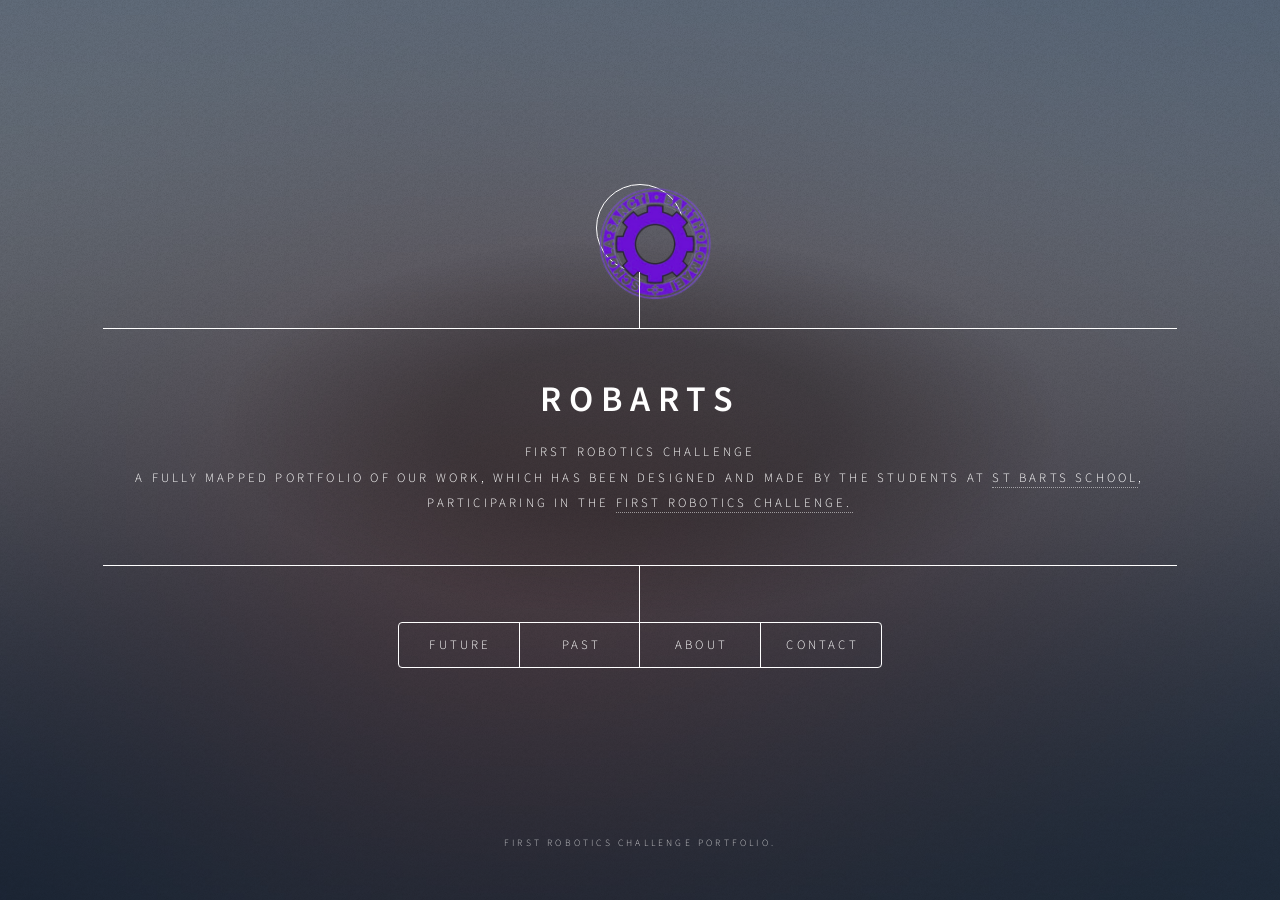
==== index.html @ 0b3c2737 "New Website Lawri dont go crazy." ====
<!DOCTYPE HTML>
<!--
	Website Designed by Ben Maskell
	benmaskell.co.uk
	@ St barts School, in newbury.
	Website Owned and maintained by Ben.
-->
<html>
	<head>
		<title>BARTS Robotics</title>
		<meta charset="utf-8" />
		<meta name="viewport" content="width=device-width, initial-scale=1, user-scalable=no" />
		<link rel="stylesheet" href="assets/css/main.css" />
		<noscript><link rel="stylesheet" href="assets/css/noscript.css" /></noscript>
	</head>
	<body class="is-preload">

		<!-- Wrapper -->
			<div id="wrapper">

				<!-- Header -->
					<header id="header">
						<div class="logo">
							
							<img src="images/stb-logo.png" alt="STB Logo" style="width:116px;height:116px;">
						</div>
						<div class="content">
							<div class="inner">
								<h1>RoBARTS</h1>
								<p>FIRST Robotics Challenge<br />
								A fully mapped portfolio of our work, which has been designed and made by the 
									students at <a href="https://stbarts.co.uk">St Barts School</a>,<br />
								participaring in the <a href="https://www.firstinspires.org/robotics/frc">FIRST Robotics Challenge.</a></p>
							</div>
						</div>
						<nav>
							<ul>
								<li><a href="#future">Future</a></li>
								<li><a href="#past">Past</a></li>
								<li><a href="#about">About</a></li>
								<li><a href="#contact">Contact</a></li>
								<!--<li><a href="#elements">Elements</a></li>-->
							</ul>
						</nav>
					</header>

				<!-- Main -->
					<div id="main">

						<!-- Future -->
							<article id="future">
								<h2 class="major">Future</h2>
								<span class="image main"><img src="images/pic01.jpg" alt="FUTURE Robot" /></span>
								<p>St Barts is competing in the First robotics challenge, 2025! See details here soon. By the way, check out our robot from the 2024 Challenge! <a href="#past">here</a>.</p>
								<p>Description</p>
							</article>

						<!-- Past -->
							<article id="past">
								<h2 class="major">Past</h2>
								<span class="image main"><img src="images/past-robot.jpg" alt="2024 Challenge Robot" /></span>
								<p>St Barts Competed in the FIRST Robotics Challence in 2024. Above is a picture of our robot.</p>
								<p>W</p>
								
							</article>

						<!-- About -->
							<article id="about">
								<h2 class="major">About</h2>
								<span class="image main"><img src="images/pic03.jpg" alt="" /></span>
								<p>Lorem ipsum dolor sit amet, consectetur et adipiscing elit. Praesent eleifend dignissim arcu, at eleifend sapien imperdiet ac. Aliquam erat volutpat. Praesent urna nisi, fringila lorem et vehicula lacinia quam. Integer sollicitudin mauris nec lorem luctus ultrices. Aliquam libero et malesuada fames ac ante ipsum primis in faucibus. Cras viverra ligula sit amet ex mollis mattis lorem ipsum dolor sit amet.</p>
							</article>

						<!-- Contact -->
							<article id="contact">
								<h2 class="major">Contact</h2>
								<form method="post" action="#">
									<div class="fields">
										<div class="field half">
											<label for="name">Name</label>
											<input type="text" name="name" id="name" />
										</div>
										<div class="field half">
											<label for="email">Email</label>
											<input type="text" name="email" id="email" />
										</div>
										<div class="field">
											<label for="message">Message</label>
											<textarea name="message" id="message" rows="4"></textarea>
										</div>
									</div>
									<ul class="actions">
										<li><input type="submit" value="Send Message" class="primary" /></li>
										<li><input type="reset" value="Reset" /></li>
									</ul>
								</form>
								<ul class="icons">
									<li><a href="#" class="icon brands fa-twitter"><span class="label">Twitter</span></a></li>
									<li><a href="#" class="icon brands fa-facebook-f"><span class="label">Facebook</span></a></li>
									<li><a href="#" class="icon brands fa-instagram"><span class="label">Instagram</span></a></li>
								</ul>
							</article>

						<!-- Elements -->
							<article id="elements">
								<h2 class="major">Elements</h2>

								<section>
									<h3 class="major">Text</h3>
									<p>This is <b>bold</b> and this is <strong>strong</strong>. This is <i>italic</i> and this is <em>emphasized</em>.
									This is <sup>superscript</sup> text and this is <sub>subscript</sub> text.
									This is <u>underlined</u> and this is code: <code>for (;;) { ... }</code>. Finally, <a href="#">this is a link</a>.</p>
									<hr />
									<h2>Heading Level 2</h2>
									<h3>Heading Level 3</h3>
									<h4>Heading Level 4</h4>
									<h5>Heading Level 5</h5>
									<h6>Heading Level 6</h6>
									<hr />
									<h4>Blockquote</h4>
									<blockquote>Fringilla nisl. Donec accumsan interdum nisi, quis tincidunt felis sagittis eget tempus euismod. Vestibulum ante ipsum primis in faucibus vestibulum. Blandit adipiscing eu felis iaculis volutpat ac adipiscing accumsan faucibus. Vestibulum ante ipsum primis in faucibus lorem ipsum dolor sit amet nullam adipiscing eu felis.</blockquote>
									<h4>Preformatted</h4>
									<pre><code>i = 0;

while (!deck.isInOrder()) {
    print 'Iteration ' + i;
    deck.shuffle();
    i++;
}

print 'It took ' + i + ' iterations to sort the deck.';</code></pre>
								</section>

								<section>
									<h3 class="major">Lists</h3>

									<h4>Unordered</h4>
									<ul>
										<li>Dolor pulvinar etiam.</li>
										<li>Sagittis adipiscing.</li>
										<li>Felis enim feugiat.</li>
									</ul>

									<h4>Alternate</h4>
									<ul class="alt">
										<li>Dolor pulvinar etiam.</li>
										<li>Sagittis adipiscing.</li>
										<li>Felis enim feugiat.</li>
									</ul>

									<h4>Ordered</h4>
									<ol>
										<li>Dolor pulvinar etiam.</li>
										<li>Etiam vel felis viverra.</li>
										<li>Felis enim feugiat.</li>
										<li>Dolor pulvinar etiam.</li>
										<li>Etiam vel felis lorem.</li>
										<li>Felis enim et feugiat.</li>
									</ol>
									<h4>Icons</h4>
									<ul class="icons">
										<li><a href="#" class="icon brands fa-twitter"><span class="label">Twitter</span></a></li>
										<li><a href="#" class="icon brands fa-facebook-f"><span class="label">Facebook</span></a></li>
										<li><a href="#" class="icon brands fa-instagram"><span class="label">Instagram</span></a></li>
										<li><a href="#" class="icon brands fa-github"><span class="label">Github</span></a></li>
									</ul>

									<h4>Actions</h4>
									<ul class="actions">
										<li><a href="#" class="button primary">Default</a></li>
										<li><a href="#" class="button">Default</a></li>
									</ul>
									<ul class="actions stacked">
										<li><a href="#" class="button primary">Default</a></li>
										<li><a href="#" class="button">Default</a></li>
									</ul>
								</section>

								<section>
									<h3 class="major">Table</h3>
									<h4>Default</h4>
									<div class="table-wrapper">
										<table>
											<thead>
												<tr>
													<th>Name</th>
													<th>Description</th>
													<th>Price</th>
												</tr>
											</thead>
											<tbody>
												<tr>
													<td>Item One</td>
													<td>Ante turpis integer aliquet porttitor.</td>
													<td>29.99</td>
												</tr>
												<tr>
													<td>Item Two</td>
													<td>Vis ac commodo adipiscing arcu aliquet.</td>
													<td>19.99</td>
												</tr>
												<tr>
													<td>Item Three</td>
													<td> Morbi faucibus arcu accumsan lorem.</td>
													<td>29.99</td>
												</tr>
												<tr>
													<td>Item Four</td>
													<td>Vitae integer tempus condimentum.</td>
													<td>19.99</td>
												</tr>
												<tr>
													<td>Item Five</td>
													<td>Ante turpis integer aliquet porttitor.</td>
													<td>29.99</td>
												</tr>
											</tbody>
											<tfoot>
												<tr>
													<td colspan="2"></td>
													<td>100.00</td>
												</tr>
											</tfoot>
										</table>
									</div>

									<h4>Alternate</h4>
									<div class="table-wrapper">
										<table class="alt">
											<thead>
												<tr>
													<th>Name</th>
													<th>Description</th>
													<th>Price</th>
												</tr>
											</thead>
											<tbody>
												<tr>
													<td>Item One</td>
													<td>Ante turpis integer aliquet porttitor.</td>
													<td>29.99</td>
												</tr>
												<tr>
													<td>Item Two</td>
													<td>Vis ac commodo adipiscing arcu aliquet.</td>
													<td>19.99</td>
												</tr>
												<tr>
													<td>Item Three</td>
													<td> Morbi faucibus arcu accumsan lorem.</td>
													<td>29.99</td>
												</tr>
												<tr>
													<td>Item Four</td>
													<td>Vitae integer tempus condimentum.</td>
													<td>19.99</td>
												</tr>
												<tr>
													<td>Item Five</td>
													<td>Ante turpis integer aliquet porttitor.</td>
													<td>29.99</td>
												</tr>
											</tbody>
											<tfoot>
												<tr>
													<td colspan="2"></td>
													<td>100.00</td>
												</tr>
											</tfoot>
										</table>
									</div>
								</section>

								<section>
									<h3 class="major">Buttons</h3>
									<ul class="actions">
										<li><a href="#" class="button primary">Primary</a></li>
										<li><a href="#" class="button">Default</a></li>
									</ul>
									<ul class="actions">
										<li><a href="#" class="button">Default</a></li>
										<li><a href="#" class="button small">Small</a></li>
									</ul>
									<ul class="actions">
										<li><a href="#" class="button primary icon solid fa-download">Icon</a></li>
										<li><a href="#" class="button icon solid fa-download">Icon</a></li>
									</ul>
									<ul class="actions">
										<li><span class="button primary disabled">Disabled</span></li>
										<li><span class="button disabled">Disabled</span></li>
									</ul>
								</section>

								<section>
									<h3 class="major">Form</h3>
									<form method="post" action="#">
										<div class="fields">
											<div class="field half">
												<label for="demo-name">Name</label>
												<input type="text" name="demo-name" id="demo-name" value="" placeholder="Jane Doe" />
											</div>
											<div class="field half">
												<label for="demo-email">Email</label>
												<input type="email" name="demo-email" id="demo-email" value="" placeholder="jane@untitled.tld" />
											</div>
											<div class="field">
												<label for="demo-category">Category</label>
												<select name="demo-category" id="demo-category">
													<option value="">-</option>
													<option value="1">Manufacturing</option>
													<option value="1">Shipping</option>
													<option value="1">Administration</option>
													<option value="1">Human Resources</option>
												</select>
											</div>
											<div class="field half">
												<input type="radio" id="demo-priority-low" name="demo-priority" checked>
												<label for="demo-priority-low">Low</label>
											</div>
											<div class="field half">
												<input type="radio" id="demo-priority-high" name="demo-priority">
												<label for="demo-priority-high">High</label>
											</div>
											<div class="field half">
												<input type="checkbox" id="demo-copy" name="demo-copy">
												<label for="demo-copy">Email me a copy</label>
											</div>
											<div class="field half">
												<input type="checkbox" id="demo-human" name="demo-human" checked>
												<label for="demo-human">Not a robot</label>
											</div>
											<div class="field">
												<label for="demo-message">Message</label>
												<textarea name="demo-message" id="demo-message" placeholder="Enter your message" rows="6"></textarea>
											</div>
										</div>
										<ul class="actions">
											<li><input type="submit" value="Send Message" class="primary" /></li>
											<li><input type="reset" value="Reset" /></li>
										</ul>
									</form>
								</section>

							</article>

					</div>

				<!-- Footer -->
					<footer id="footer">
						<p class="copyright">FIRST Robotics Challenge Portfolio.</a></p>
					</footer>

			</div>

		<!-- BG -->
			<div id="bg"></div>

		<!-- Scripts -->
			<script src="assets/js/jquery.min.js"></script>
			<script src="assets/js/browser.min.js"></script>
			<script src="assets/js/breakpoints.min.js"></script>
			<script src="assets/js/util.js"></script>
			<script src="assets/js/main.js"></script>

	</body>
</html>
---- assets/css/main.css ----
@import url(fontawesome-all.min.css);
@import url("https://fonts.googleapis.com/css?family=Source+Sans+Pro:300italic,600italic,300,600");

/*
	Dimension by HTML5 UP
	html5up.net | @ajlkn
	Free for personal and commercial use under the CCA 3.0 license (html5up.net/license)
*/

html, body, div, span, applet, object,
iframe, h1, h2, h3, h4, h5, h6, p, blockquote,
pre, a, abbr, acronym, address, big, cite,
code, del, dfn, em, img, ins, kbd, q, s, samp,
small, strike, strong, sub, sup, tt, var, b,
u, i, center, dl, dt, dd, ol, ul, li, fieldset,
form, label, legend, table, caption, tbody,
tfoot, thead, tr, th, td, article, aside,
canvas, details, embed, figure, figcaption,
footer, header, hgroup, menu, nav, output, ruby,
section, summary, time, mark, audio, video {
	margin: 0;
	padding: 0;
	border: 0;
	font-size: 100%;
	font: inherit;
	vertical-align: baseline;}

article, aside, details, figcaption, figure,
footer, header, hgroup, menu, nav, section {
	display: block;}

body {
	line-height: 1;
}

ol, ul {
	list-style: none;
}

blockquote, q {
	quotes: none;
}

	blockquote:before, blockquote:after, q:before, q:after {
		content: '';
		content: none;
	}

table {
	border-collapse: collapse;
	border-spacing: 0;
}

body {
	-webkit-text-size-adjust: none;
}

mark {
	background-color: transparent;
	color: inherit;
}

input::-moz-focus-inner {
	border: 0;
	padding: 0;
}

input, select, textarea {
	-moz-appearance: none;
	-webkit-appearance: none;
	-ms-appearance: none;
	appearance: none;
}


/* Basic */

	@-ms-viewport {
		width: device-width;
	}

	@media screen and (max-width: 480px) {

		html, body {
			min-width: 320px;
		}

	}

	html {
		box-sizing: border-box;
	}

	*, *:before, *:after {
		box-sizing: inherit;
	}

	body {
		background: #1b1f22;
	}

		body.is-preload *, body.is-preload *:before, body.is-preload *:after {
			-moz-animation: none !important;
			-webkit-animation: none !important;
			-ms-animation: none !important;
			animation: none !important;
			-moz-transition: none !important;
			-webkit-transition: none !important;
			-ms-transition: none !important;
			transition: none !important;
		}

/* Type */

	html {
		font-size: 16pt;
	}

		@media screen and (max-width: 1680px) {

			html {
				font-size: 12pt;
			}

		}

		@media screen and (max-width: 736px) {

			html {
				font-size: 11pt;
			}

		}

		@media screen and (max-width: 360px) {

			html {
				font-size: 10pt;
			}

		}

	body, input, select, textarea {
		color: #ffffff;
		font-family: "Source Sans Pro", sans-serif;
		font-weight: 300;
		font-size: 1rem;
		line-height: 1.65;
	}

	a {
		-moz-transition: color 0.2s ease-in-out, background-color 0.2s ease-in-out, border-bottom-color 0.2s ease-in-out;
		-webkit-transition: color 0.2s ease-in-out, background-color 0.2s ease-in-out, border-bottom-color 0.2s ease-in-out;
		-ms-transition: color 0.2s ease-in-out, background-color 0.2s ease-in-out, border-bottom-color 0.2s ease-in-out;
		transition: color 0.2s ease-in-out, background-color 0.2s ease-in-out, border-bottom-color 0.2s ease-in-out;
		border-bottom: dotted 1px rgba(255, 255, 255, 0.5);
		text-decoration: none;
		color: inherit;
	}

		a:hover {
			border-bottom-color: transparent;
		}

	strong, b {
		color: #ffffff;
		font-weight: 600;
	}

	em, i {
		font-style: italic;
	}

	p {
		margin: 0 0 2rem 0;
	}

	h1, h2, h3, h4, h5, h6 {
		color: #ffffff;
		font-weight: 600;
		line-height: 1.5;
		margin: 0 0 1rem 0;
		text-transform: uppercase;
		letter-spacing: 0.2rem;
	}

		h1 a, h2 a, h3 a, h4 a, h5 a, h6 a {
			color: inherit;
			text-decoration: none;
		}

		h1.major, h2.major, h3.major, h4.major, h5.major, h6.major {
			border-bottom: solid 1px #ffffff;
			width: -moz-max-content;
			width: -webkit-max-content;
			width: -ms-max-content;
			width: max-content;
			padding-bottom: 0.5rem;
			margin: 0 0 2rem 0;
		}

	h1 {
		font-size: 2.25rem;
		line-height: 1.3;
		letter-spacing: 0.5rem;
	}

	h2 {
		font-size: 1.5rem;
		line-height: 1.4;
		letter-spacing: 0.5rem;
	}

	h3 {
		font-size: 1rem;
	}

	h4 {
		font-size: 0.8rem;
	}

	h5 {
		font-size: 0.7rem;
	}

	h6 {
		font-size: 0.6rem;
	}

	@media screen and (max-width: 736px) {

		h1 {
			font-size: 1.75rem;
			line-height: 1.4;
		}

		h2 {
			font-size: 1.25em;
			line-height: 1.5;
		}

	}

	sub {
		font-size: 0.8rem;
		position: relative;
		top: 0.5rem;
	}

	sup {
		font-size: 0.8rem;
		position: relative;
		top: -0.5rem;
	}

	blockquote {
		border-left: solid 4px #ffffff;
		font-style: italic;
		margin: 0 0 2rem 0;
		padding: 0.5rem 0 0.5rem 2rem;
	}

	code {
		background: rgba(255, 255, 255, 0.075);
		border-radius: 4px;
		font-family: "Courier New", monospace;
		font-size: 0.9rem;
		margin: 0 0.25rem;
		padding: 0.25rem 0.65rem;
	}

	pre {
		-webkit-overflow-scrolling: touch;
		font-family: "Courier New", monospace;
		font-size: 0.9rem;
		margin: 0 0 2rem 0;
	}

		pre code {
			display: block;
			line-height: 1.75;
			padding: 1rem 1.5rem;
			overflow-x: auto;
		}

	hr {
		border: 0;
		border-bottom: solid 1px #ffffff;
		margin: 2.75rem 0;
	}

	.align-left {
		text-align: left;
	}

	.align-center {
		text-align: center;
	}

	.align-right {
		text-align: right;
	}

/* Form */

	form {
		margin: 0 0 2rem 0;
	}

		form > :last-child {
			margin-bottom: 0;
		}

		form > .fields {
			display: -moz-flex;
			display: -webkit-flex;
			display: -ms-flex;
			display: flex;
			-moz-flex-wrap: wrap;
			-webkit-flex-wrap: wrap;
			-ms-flex-wrap: wrap;
			flex-wrap: wrap;
			width: calc(100% + 3rem);
			margin: -1.5rem 0 2rem -1.5rem;
		}

			form > .fields > .field {
				-moz-flex-grow: 0;
				-webkit-flex-grow: 0;
				-ms-flex-grow: 0;
				flex-grow: 0;
				-moz-flex-shrink: 0;
				-webkit-flex-shrink: 0;
				-ms-flex-shrink: 0;
				flex-shrink: 0;
				padding: 1.5rem 0 0 1.5rem;
				width: calc(100% - 1.5rem);
			}

				form > .fields > .field.half {
					width: calc(50% - 0.75rem);
				}

				form > .fields > .field.third {
					width: calc(100%/3 - 0.5rem);
				}

				form > .fields > .field.quarter {
					width: calc(25% - 0.375rem);
				}

		@media screen and (max-width: 480px) {

			form > .fields {
				width: calc(100% + 3rem);
				margin: -1.5rem 0 2rem -1.5rem;
			}

				form > .fields > .field {
					padding: 1.5rem 0 0 1.5rem;
					width: calc(100% - 1.5rem);
				}

					form > .fields > .field.half {
						width: calc(100% - 1.5rem);
					}

					form > .fields > .field.third {
						width: calc(100% - 1.5rem);
					}

					form > .fields > .field.quarter {
						width: calc(100% - 1.5rem);
					}

		}

	label {
		color: #ffffff;
		display: block;
		font-size: 0.8rem;
		font-weight: 300;
		letter-spacing: 0.2rem;
		line-height: 1.5;
		margin: 0 0 1rem 0;
		text-transform: uppercase;
	}

	input[type="text"],
	input[type="password"],
	input[type="email"],
	input[type="tel"],
	select,
	textarea {
		-moz-appearance: none;
		-webkit-appearance: none;
		-ms-appearance: none;
		appearance: none;
		-moz-transition: border-color 0.2s ease-in-out, box-shadow 0.2s ease-in-out, background-color 0.2s ease-in-out;
		-webkit-transition: border-color 0.2s ease-in-out, box-shadow 0.2s ease-in-out, background-color 0.2s ease-in-out;
		-ms-transition: border-color 0.2s ease-in-out, box-shadow 0.2s ease-in-out, background-color 0.2s ease-in-out;
		transition: border-color 0.2s ease-in-out, box-shadow 0.2s ease-in-out, background-color 0.2s ease-in-out;
		background-color: transparent;
		border-radius: 4px;
		border: solid 1px #ffffff;
		color: inherit;
		display: block;
		outline: 0;
		padding: 0 1rem;
		text-decoration: none;
		width: 100%;
	}

		input[type="text"]:invalid,
		input[type="password"]:invalid,
		input[type="email"]:invalid,
		input[type="tel"]:invalid,
		select:invalid,
		textarea:invalid {
			box-shadow: none;
		}

		input[type="text"]:focus,
		input[type="password"]:focus,
		input[type="email"]:focus,
		input[type="tel"]:focus,
		select:focus,
		textarea:focus {
			background: rgba(255, 255, 255, 0.075);
			border-color: #ffffff;
			box-shadow: 0 0 0 1px #ffffff;
		}

	select {
		background-image: url("data:image/svg+xml;charset=utf8,%3Csvg xmlns='http://www.w3.org/2000/svg' width='40' height='40' preserveAspectRatio='none' viewBox='0 0 40 40'%3E%3Cpath d='M9.4,12.3l10.4,10.4l10.4-10.4c0.2-0.2,0.5-0.4,0.9-0.4c0.3,0,0.6,0.1,0.9,0.4l3.3,3.3c0.2,0.2,0.4,0.5,0.4,0.9 c0,0.4-0.1,0.6-0.4,0.9L20.7,31.9c-0.2,0.2-0.5,0.4-0.9,0.4c-0.3,0-0.6-0.1-0.9-0.4L4.3,17.3c-0.2-0.2-0.4-0.5-0.4-0.9 c0-0.4,0.1-0.6,0.4-0.9l3.3-3.3c0.2-0.2,0.5-0.4,0.9-0.4S9.1,12.1,9.4,12.3z' fill='%23ffffff' /%3E%3C/svg%3E");
		background-size: 1.25rem;
		background-repeat: no-repeat;
		background-position: calc(100% - 1rem) center;
		height: 2.75rem;
		padding-right: 2.75rem;
		text-overflow: ellipsis;
	}

		select option {
			color: #ffffff;
			background: #1b1f22;
		}

		select:focus::-ms-value {
			background-color: transparent;
		}

		select::-ms-expand {
			display: none;
		}

	input[type="text"],
	input[type="password"],
	input[type="email"],
	select {
		height: 2.75rem;
	}

	textarea {
		padding: 0.75rem 1rem;
	}

	input[type="checkbox"],
	input[type="radio"] {
		-moz-appearance: none;
		-webkit-appearance: none;
		-ms-appearance: none;
		appearance: none;
		display: block;
		float: left;
		margin-right: -2rem;
		opacity: 0;
		width: 1rem;
		z-index: -1;
	}

		input[type="checkbox"] + label,
		input[type="radio"] + label {
			text-decoration: none;
			-moz-user-select: none;
			-webkit-user-select: none;
			-ms-user-select: none;
			user-select: none;
			color: #ffffff;
			cursor: pointer;
			display: inline-block;
			font-size: 0.8rem;
			font-weight: 300;
			margin: 0 0 0.5rem 0;
			padding-left: 2.65rem;
			padding-right: 0.75rem;
			position: relative;
		}

			input[type="checkbox"] + label:before,
			input[type="radio"] + label:before {
				-moz-osx-font-smoothing: grayscale;
				-webkit-font-smoothing: antialiased;
				display: inline-block;
				font-style: normal;
				font-variant: normal;
				text-rendering: auto;
				line-height: 1;
				text-transform: none !important;
				font-family: 'Font Awesome 5 Free';
				font-weight: 900;
			}

			input[type="checkbox"] + label:before,
			input[type="radio"] + label:before {
				-moz-transition: border-color 0.2s ease-in-out, box-shadow 0.2s ease-in-out, background-color 0.2s ease-in-out;
				-webkit-transition: border-color 0.2s ease-in-out, box-shadow 0.2s ease-in-out, background-color 0.2s ease-in-out;
				-ms-transition: border-color 0.2s ease-in-out, box-shadow 0.2s ease-in-out, background-color 0.2s ease-in-out;
				transition: border-color 0.2s ease-in-out, box-shadow 0.2s ease-in-out, background-color 0.2s ease-in-out;
				border-radius: 4px;
				border: solid 1px #ffffff;
				content: '';
				display: inline-block;
				height: 1.65rem;
				left: 0;
				line-height: 1.65rem;
				position: absolute;
				text-align: center;
				top: -0.15rem;
				width: 1.65rem;
			}

		input[type="checkbox"]:checked + label:before,
		input[type="radio"]:checked + label:before {
			background: #ffffff !important;
			border-color: #ffffff !important;
			color: #1b1f22;
			content: '\f00c';
		}

		input[type="checkbox"]:focus + label:before,
		input[type="radio"]:focus + label:before {
			background: rgba(255, 255, 255, 0.075);
			border-color: #ffffff;
			box-shadow: 0 0 0 1px #ffffff;
		}

	input[type="checkbox"] + label:before {
		border-radius: 4px;
	}

	input[type="radio"] + label:before {
		border-radius: 100%;
	}

	::-webkit-input-placeholder {
		color: rgba(255, 255, 255, 0.5) !important;
		opacity: 1.0;
	}

	:-moz-placeholder {
		color: rgba(255, 255, 255, 0.5) !important;
		opacity: 1.0;
	}

	::-moz-placeholder {
		color: rgba(255, 255, 255, 0.5) !important;
		opacity: 1.0;
	}

	:-ms-input-placeholder {
		color: rgba(255, 255, 255, 0.5) !important;
		opacity: 1.0;
	}

	.formerize-placeholder {
		color: rgba(255, 255, 255, 0.5) !important;
		opacity: 1.0;
	}

/* Box */

	.box {
		border-radius: 4px;
		border: solid 1px #ffffff;
		margin-bottom: 2rem;
		padding: 1.5em;
	}

		.box > :last-child,
		.box > :last-child > :last-child,
		.box > :last-child > :last-child > :last-child {
			margin-bottom: 0;
		}

		.box.alt {
			border: 0;
			border-radius: 0;
			padding: 0;
		}

/* Icon */

	.icon {
		text-decoration: none;
		border-bottom: none;
		position: relative;
	}

		.icon:before {
			-moz-osx-font-smoothing: grayscale;
			-webkit-font-smoothing: antialiased;
			display: inline-block;
			font-style: normal;
			font-variant: normal;
			text-rendering: auto;
			line-height: 1;
			text-transform: none !important;
			font-family: 'Font Awesome 5 Free';
			font-weight: 400;
		}

		.icon > .label {
			display: none;
		}

		.icon:before {
			line-height: inherit;
		}

		.icon.solid:before {
			font-weight: 900;
		}

		.icon.brands:before {
			font-family: 'Font Awesome 5 Brands';
		}

/* Image */

	.image {
		border-radius: 4px;
		border: 0;
		display: inline-block;
		position: relative;
	}

		.image:before {
			pointer-events: none;
			background-image: url("../../images/overlay.png");
			background-color: rgba(19, 21, 25, 0.5);
			border-radius: 4px;
			content: '';
			display: block;
			height: 100%;
			left: 0;
			opacity: 0.5;
			position: absolute;
			top: 0;
			width: 100%;
		}

		.image img {
			border-radius: 4px;
			display: block;
		}

		.image.left, .image.right {
			max-width: 40%;
		}

			.image.left img, .image.right img {
				width: 100%;
			}

		.image.left {
			float: left;
			padding: 0 1.5em 1em 0;
			top: 0.25em;
		}

		.image.right {
			float: right;
			padding: 0 0 1em 1.5em;
			top: 0.25em;
		}

		.image.fit {
			display: block;
			margin: 0 0 2rem 0;
			width: 100%;
		}

			.image.fit img {
				width: 100%;
			}

		.image.main {
			display: block;
			margin: 2.5rem 0;
			width: 100%;
		}

			.image.main img {
				width: 100%;
			}

		@media screen and (max-width: 736px) {

			.image.main {
				margin: 2rem 0;
			}

		}

		@media screen and (max-width: 480px) {

			.image.main {
				margin: 1.5rem 0;
			}

		}

/* List */

	ol {
		list-style: decimal;
		margin: 0 0 2rem 0;
		padding-left: 1.25em;
	}

		ol li {
			padding-left: 0.25em;
		}

	ul {
		list-style: disc;
		margin: 0 0 2rem 0;
		padding-left: 1em;
	}

		ul li {
			padding-left: 0.5em;
		}

		ul.alt {
			list-style: none;
			padding-left: 0;
		}

			ul.alt li {
				border-top: solid 1px #ffffff;
				padding: 0.5em 0;
			}

				ul.alt li:first-child {
					border-top: 0;
					padding-top: 0;
				}

	dl {
		margin: 0 0 2rem 0;
	}

		dl dt {
			display: block;
			font-weight: 600;
			margin: 0 0 1rem 0;
		}

		dl dd {
			margin-left: 2rem;
		}

/* Actions */

	ul.actions {
		display: -moz-flex;
		display: -webkit-flex;
		display: -ms-flex;
		display: flex;
		cursor: default;
		list-style: none;
		margin-left: -1rem;
		padding-left: 0;
	}

		ul.actions li {
			padding: 0 0 0 1rem;
			vertical-align: middle;
		}

		ul.actions.special {
			-moz-justify-content: center;
			-webkit-justify-content: center;
			-ms-justify-content: center;
			justify-content: center;
			width: 100%;
			margin-left: 0;
		}

			ul.actions.special li:first-child {
				padding-left: 0;
			}

		ul.actions.stacked {
			-moz-flex-direction: column;
			-webkit-flex-direction: column;
			-ms-flex-direction: column;
			flex-direction: column;
			margin-left: 0;
		}

			ul.actions.stacked li {
				padding: 1.3rem 0 0 0;
			}

				ul.actions.stacked li:first-child {
					padding-top: 0;
				}

		ul.actions.fit {
			width: calc(100% + 1rem);
		}

			ul.actions.fit li {
				-moz-flex-grow: 1;
				-webkit-flex-grow: 1;
				-ms-flex-grow: 1;
				flex-grow: 1;
				-moz-flex-shrink: 1;
				-webkit-flex-shrink: 1;
				-ms-flex-shrink: 1;
				flex-shrink: 1;
				width: 100%;
			}

				ul.actions.fit li > * {
					width: 100%;
				}

			ul.actions.fit.stacked {
				width: 100%;
			}

		@media screen and (max-width: 480px) {

			ul.actions:not(.fixed) {
				-moz-flex-direction: column;
				-webkit-flex-direction: column;
				-ms-flex-direction: column;
				flex-direction: column;
				margin-left: 0;
				width: 100% !important;
			}

				ul.actions:not(.fixed) li {
					-moz-flex-grow: 1;
					-webkit-flex-grow: 1;
					-ms-flex-grow: 1;
					flex-grow: 1;
					-moz-flex-shrink: 1;
					-webkit-flex-shrink: 1;
					-ms-flex-shrink: 1;
					flex-shrink: 1;
					padding: 1rem 0 0 0;
					text-align: center;
					width: 100%;
				}

					ul.actions:not(.fixed) li > * {
						width: 100%;
					}

					ul.actions:not(.fixed) li:first-child {
						padding-top: 0;
					}

					ul.actions:not(.fixed) li input[type="submit"],
					ul.actions:not(.fixed) li input[type="reset"],
					ul.actions:not(.fixed) li input[type="button"],
					ul.actions:not(.fixed) li button,
					ul.actions:not(.fixed) li .button {
						width: 100%;
					}

						ul.actions:not(.fixed) li input[type="submit"].icon:before,
						ul.actions:not(.fixed) li input[type="reset"].icon:before,
						ul.actions:not(.fixed) li input[type="button"].icon:before,
						ul.actions:not(.fixed) li button.icon:before,
						ul.actions:not(.fixed) li .button.icon:before {
							margin-left: -0.5em;
						}

		}

/* Icons */

	ul.icons {
		cursor: default;
		list-style: none;
		padding-left: 0;
	}

		ul.icons li {
			display: inline-block;
			padding: 0 0.75em 0 0;
		}

			ul.icons li:last-child {
				padding-right: 0;
			}

			ul.icons li a {
				border-radius: 100%;
				box-shadow: inset 0 0 0 1px #ffffff;
				display: inline-block;
				height: 2.25rem;
				line-height: 2.25rem;
				text-align: center;
				width: 2.25rem;
			}

				ul.icons li a:hover {
					background-color: rgba(255, 255, 255, 0.075);
				}

				ul.icons li a:active {
					background-color: rgba(255, 255, 255, 0.175);
				}

/* Table */

	.table-wrapper {
		-webkit-overflow-scrolling: touch;
		overflow-x: auto;
	}

	table {
		margin: 0 0 2rem 0;
		width: 100%;
	}

		table tbody tr {
			border: solid 1px #ffffff;
			border-left: 0;
			border-right: 0;
		}

			table tbody tr:nth-child(2n + 1) {
				background-color: rgba(255, 255, 255, 0.075);
			}

		table td {
			padding: 0.75em 0.75em;
		}

		table th {
			color: #ffffff;
			font-size: 0.9em;
			font-weight: 600;
			padding: 0 0.75em 0.75em 0.75em;
			text-align: left;
		}

		table thead {
			border-bottom: solid 2px #ffffff;
		}

		table tfoot {
			border-top: solid 2px #ffffff;
		}

		table.alt {
			border-collapse: separate;
		}

			table.alt tbody tr td {
				border: solid 1px #ffffff;
				border-left-width: 0;
				border-top-width: 0;
			}

				table.alt tbody tr td:first-child {
					border-left-width: 1px;
				}

			table.alt tbody tr:first-child td {
				border-top-width: 1px;
			}

			table.alt thead {
				border-bottom: 0;
			}

			table.alt tfoot {
				border-top: 0;
			}

/* Button */

	input[type="submit"],
	input[type="reset"],
	input[type="button"],
	button,
	.button {
		-moz-appearance: none;
		-webkit-appearance: none;
		-ms-appearance: none;
		appearance: none;
		-moz-transition: background-color 0.2s ease-in-out, color 0.2s ease-in-out;
		-webkit-transition: background-color 0.2s ease-in-out, color 0.2s ease-in-out;
		-ms-transition: background-color 0.2s ease-in-out, color 0.2s ease-in-out;
		transition: background-color 0.2s ease-in-out, color 0.2s ease-in-out;
		background-color: transparent;
		border-radius: 4px;
		border: 0;
		box-shadow: inset 0 0 0 1px #ffffff;
		color: #ffffff !important;
		cursor: pointer;
		display: inline-block;
		font-size: 0.8rem;
		font-weight: 300;
		height: 2.75rem;
		letter-spacing: 0.2rem;
		line-height: 2.75rem;
		outline: 0;
		padding: 0 1.25rem 0 1.35rem;
		text-align: center;
		text-decoration: none;
		text-transform: uppercase;
		white-space: nowrap;
	}

		input[type="submit"]:hover,
		input[type="reset"]:hover,
		input[type="button"]:hover,
		button:hover,
		.button:hover {
			background-color: rgba(255, 255, 255, 0.075);
		}

		input[type="submit"]:active,
		input[type="reset"]:active,
		input[type="button"]:active,
		button:active,
		.button:active {
			background-color: rgba(255, 255, 255, 0.175);
		}

		input[type="submit"].icon:before,
		input[type="reset"].icon:before,
		input[type="button"].icon:before,
		button.icon:before,
		.button.icon:before {
			margin-right: 0.5em;
		}

		input[type="submit"].fit,
		input[type="reset"].fit,
		input[type="button"].fit,
		button.fit,
		.button.fit {
			width: 100%;
		}

		input[type="submit"].small,
		input[type="reset"].small,
		input[type="button"].small,
		button.small,
		.button.small {
			font-size: 0.6rem;
			height: 2.0625rem;
			line-height: 2.0625rem;
		}

		input[type="submit"].primary,
		input[type="reset"].primary,
		input[type="button"].primary,
		button.primary,
		.button.primary {
			background-color: #ffffff;
			color: #1b1f22 !important;
			font-weight: 600;
		}

		input[type="submit"].disabled, input[type="submit"]:disabled,
		input[type="reset"].disabled,
		input[type="reset"]:disabled,
		input[type="button"].disabled,
		input[type="button"]:disabled,
		button.disabled,
		button:disabled,
		.button.disabled,
		.button:disabled {
			pointer-events: none;
			cursor: default;
			opacity: 0.25;
		}

	input[type="submit"],
	input[type="reset"],
	input[type="button"],
	button {
		line-height: calc(2.75rem - 2px);
	}

/* BG */

	#bg {
		-moz-transform: scale(1.0);
		-webkit-transform: scale(1.0);
		-ms-transform: scale(1.0);
		transform: scale(1.0);
		-webkit-backface-visibility: hidden;
		position: fixed;
		top: 0;
		left: 0;
		width: 100%;
		height: 100vh;
		z-index: 1;
	}

		#bg:before, #bg:after {
			content: '';
			display: block;
			position: absolute;
			top: 0;
			left: 0;
			width: 100%;
			height: 100%;
		}

		#bg:before {
			-moz-transition: background-color 2.5s ease-in-out;
			-webkit-transition: background-color 2.5s ease-in-out;
			-ms-transition: background-color 2.5s ease-in-out;
			transition: background-color 2.5s ease-in-out;
			-moz-transition-delay: 0.75s;
			-webkit-transition-delay: 0.75s;
			-ms-transition-delay: 0.75s;
			transition-delay: 0.75s;
			background-image: linear-gradient(to top, rgba(19, 21, 25, 0.5), rgba(19, 21, 25, 0.5)), url("../../images/overlay.png");
			background-size: auto,
 256px 256px;
			background-position: center,
 center;
			background-repeat: no-repeat,
 repeat;
			z-index: 2;
		}

		#bg:after {
			-moz-transform: scale(1.125);
			-webkit-transform: scale(1.125);
			-ms-transform: scale(1.125);
			transform: scale(1.125);
			-moz-transition: -moz-transform 0.325s ease-in-out, -moz-filter 0.325s ease-in-out;
			-webkit-transition: -webkit-transform 0.325s ease-in-out, -webkit-filter 0.325s ease-in-out;
			-ms-transition: -ms-transform 0.325s ease-in-out, -ms-filter 0.325s ease-in-out;
			transition: transform 0.325s ease-in-out, filter 0.325s ease-in-out;
			background-image: url("../../images/bg.jpg");
			background-position: center;
			background-size: cover;
			background-repeat: no-repeat;
			z-index: 1;
		}

		body.is-article-visible #bg:after {
			-moz-transform: scale(1.0825);
			-webkit-transform: scale(1.0825);
			-ms-transform: scale(1.0825);
			transform: scale(1.0825);
			-moz-filter: blur(0.2rem);
			-webkit-filter: blur(0.2rem);
			-ms-filter: blur(0.2rem);
			filter: blur(0.2rem);
		}

		body.is-preload #bg:before {
			background-color: #000000;
		}

/* Wrapper */

	#wrapper {
		display: -moz-flex;
		display: -webkit-flex;
		display: -ms-flex;
		display: flex;
		-moz-flex-direction: column;
		-webkit-flex-direction: column;
		-ms-flex-direction: column;
		flex-direction: column;
		-moz-align-items: center;
		-webkit-align-items: center;
		-ms-align-items: center;
		align-items: center;
		-moz-justify-content: space-between;
		-webkit-justify-content: space-between;
		-ms-justify-content: space-between;
		justify-content: space-between;
		position: relative;
		min-height: 100vh;
		width: 100%;
		padding: 4rem 2rem;
		z-index: 3;
	}

		#wrapper:before {
			content: '';
			display: block;
		}

		@media screen and (max-width: 1680px) {

			#wrapper {
				padding: 3rem 2rem;
			}

		}

		@media screen and (max-width: 736px) {

			#wrapper {
				padding: 2rem 1rem;
			}

		}

		@media screen and (max-width: 480px) {

			#wrapper {
				padding: 1rem;
			}

		}

/* Header */

	#header {
		display: -moz-flex;
		display: -webkit-flex;
		display: -ms-flex;
		display: flex;
		-moz-flex-direction: column;
		-webkit-flex-direction: column;
		-ms-flex-direction: column;
		flex-direction: column;
		-moz-align-items: center;
		-webkit-align-items: center;
		-ms-align-items: center;
		align-items: center;
		-moz-transition: -moz-transform 0.325s ease-in-out, -moz-filter 0.325s ease-in-out, opacity 0.325s ease-in-out;
		-webkit-transition: -webkit-transform 0.325s ease-in-out, -webkit-filter 0.325s ease-in-out, opacity 0.325s ease-in-out;
		-ms-transition: -ms-transform 0.325s ease-in-out, -ms-filter 0.325s ease-in-out, opacity 0.325s ease-in-out;
		transition: transform 0.325s ease-in-out, filter 0.325s ease-in-out, opacity 0.325s ease-in-out;
		background-image: -moz-radial-gradient(rgba(0, 0, 0, 0.25) 25%, rgba(0, 0, 0, 0) 55%);
		background-image: -webkit-radial-gradient(rgba(0, 0, 0, 0.25) 25%, rgba(0, 0, 0, 0) 55%);
		background-image: -ms-radial-gradient(rgba(0, 0, 0, 0.25) 25%, rgba(0, 0, 0, 0) 55%);
		background-image: radial-gradient(rgba(0, 0, 0, 0.25) 25%, rgba(0, 0, 0, 0) 55%);
		max-width: 100%;
		text-align: center;
	}

		#header > * {
			-moz-transition: opacity 0.325s ease-in-out;
			-webkit-transition: opacity 0.325s ease-in-out;
			-ms-transition: opacity 0.325s ease-in-out;
			transition: opacity 0.325s ease-in-out;
			position: relative;
			margin-top: 3.5rem;
		}

			#header > *:before {
				content: '';
				display: block;
				position: absolute;
				top: calc(-3.5rem - 1px);
				left: calc(50% - 1px);
				width: 1px;
				height: calc(3.5rem + 1px);
				background: #ffffff;
			}

		#header > :first-child {
			margin-top: 0;
		}

			#header > :first-child:before {
				display: none;
			}

		#header .logo {
			width: 5.5rem;
			height: 5.5rem;
			line-height: 5.5rem;
			border: solid 1px #ffffff;
			border-radius: 100%;
		}

			#header .logo .icon:before {
				font-size: 2rem;
			}

		#header .content {
			border-style: solid;
			border-color: #ffffff;
			border-top-width: 1px;
			border-bottom-width: 1px;
			max-width: 100%;
		}

			#header .content .inner {
				-moz-transition: max-height 0.75s ease, padding 0.75s ease, opacity 0.325s ease-in-out;
				-webkit-transition: max-height 0.75s ease, padding 0.75s ease, opacity 0.325s ease-in-out;
				-ms-transition: max-height 0.75s ease, padding 0.75s ease, opacity 0.325s ease-in-out;
				transition: max-height 0.75s ease, padding 0.75s ease, opacity 0.325s ease-in-out;
				-moz-transition-delay: 0.25s;
				-webkit-transition-delay: 0.25s;
				-ms-transition-delay: 0.25s;
				transition-delay: 0.25s;
				padding: 3rem 2rem;
				max-height: 40rem;
				overflow: hidden;
			}

				#header .content .inner > :last-child {
					margin-bottom: 0;
				}

			#header .content p {
				text-transform: uppercase;
				letter-spacing: 0.2rem;
				font-size: 0.8rem;
				line-height: 2;
			}

		#header nav ul {
			display: -moz-flex;
			display: -webkit-flex;
			display: -ms-flex;
			display: flex;
			margin-bottom: 0;
			list-style: none;
			padding-left: 0;
			border: solid 1px #ffffff;
			border-radius: 4px;
		}

			#header nav ul li {
				padding-left: 0;
				border-left: solid 1px #ffffff;
			}

				#header nav ul li:first-child {
					border-left: 0;
				}

				#header nav ul li a {
					display: block;
					min-width: 7.5rem;
					height: 2.75rem;
					line-height: 2.75rem;
					padding: 0 1.25rem 0 1.45rem;
					text-transform: uppercase;
					letter-spacing: 0.2rem;
					font-size: 0.8rem;
					border-bottom: 0;
				}

					#header nav ul li a:hover {
						background-color: rgba(255, 255, 255, 0.075);
					}

					#header nav ul li a:active {
						background-color: rgba(255, 255, 255, 0.175);
					}

		#header nav.use-middle:after {
			content: '';
			display: block;
			position: absolute;
			top: 0;
			left: calc(50% - 1px);
			width: 1px;
			height: 100%;
			background: #ffffff;
		}

		#header nav.use-middle ul li.is-middle {
			border-left: 0;
		}

		body.is-article-visible #header {
			-moz-transform: scale(0.95);
			-webkit-transform: scale(0.95);
			-ms-transform: scale(0.95);
			transform: scale(0.95);
			-moz-filter: blur(0.1rem);
			-webkit-filter: blur(0.1rem);
			-ms-filter: blur(0.1rem);
			filter: blur(0.1rem);
			opacity: 0;
		}

		body.is-preload #header {
			-moz-filter: blur(0.125rem);
			-webkit-filter: blur(0.125rem);
			-ms-filter: blur(0.125rem);
			filter: blur(0.125rem);
		}

			body.is-preload #header > * {
				opacity: 0;
			}

			body.is-preload #header .content .inner {
				max-height: 0;
				padding-top: 0;
				padding-bottom: 0;
				opacity: 0;
			}

		@media screen and (max-width: 980px) {

			#header .content p br {
				display: none;
			}

		}

		@media screen and (max-width: 736px) {

			#header > * {
				margin-top: 2rem;
			}

				#header > *:before {
					top: calc(-2rem - 1px);
					height: calc(2rem + 1px);
				}

			#header .logo {
				width: 4.75rem;
				height: 4.75rem;
				line-height: 4.75rem;
			}

				#header .logo .icon:before {
					font-size: 1.75rem;
				}

			#header .content .inner {
				padding: 2.5rem 1rem;
			}

			#header .content p {
				line-height: 1.875;
			}

		}

		@media screen and (max-width: 480px) {

			#header {
				padding: 1.5rem 0;
			}

				#header .content .inner {
					padding: 2.5rem 0;
				}

				#header nav ul {
					-moz-flex-direction: column;
					-webkit-flex-direction: column;
					-ms-flex-direction: column;
					flex-direction: column;
					min-width: 10rem;
					max-width: 100%;
				}

					#header nav ul li {
						border-left: 0;
						border-top: solid 1px #ffffff;
					}

						#header nav ul li:first-child {
							border-top: 0;
						}

						#header nav ul li a {
							height: 3rem;
							line-height: 3rem;
							min-width: 0;
							width: 100%;
						}

				#header nav.use-middle:after {
					display: none;
				}

		}

/* Main */

	#main {
		-moz-flex-grow: 1;
		-webkit-flex-grow: 1;
		-ms-flex-grow: 1;
		flex-grow: 1;
		-moz-flex-shrink: 1;
		-webkit-flex-shrink: 1;
		-ms-flex-shrink: 1;
		flex-shrink: 1;
		display: -moz-flex;
		display: -webkit-flex;
		display: -ms-flex;
		display: flex;
		-moz-align-items: center;
		-webkit-align-items: center;
		-ms-align-items: center;
		align-items: center;
		-moz-justify-content: center;
		-webkit-justify-content: center;
		-ms-justify-content: center;
		justify-content: center;
		-moz-flex-direction: column;
		-webkit-flex-direction: column;
		-ms-flex-direction: column;
		flex-direction: column;
		position: relative;
		max-width: 100%;
		z-index: 3;
	}

		#main article {
			-moz-transform: translateY(0.25rem);
			-webkit-transform: translateY(0.25rem);
			-ms-transform: translateY(0.25rem);
			transform: translateY(0.25rem);
			-moz-transition: opacity 0.325s ease-in-out, -moz-transform 0.325s ease-in-out;
			-webkit-transition: opacity 0.325s ease-in-out, -webkit-transform 0.325s ease-in-out;
			-ms-transition: opacity 0.325s ease-in-out, -ms-transform 0.325s ease-in-out;
			transition: opacity 0.325s ease-in-out, transform 0.325s ease-in-out;
			padding: 4.5rem 2.5rem 1.5rem 2.5rem ;
			position: relative;
			width: 40rem;
			max-width: 100%;
			background-color: rgba(27, 31, 34, 0.85);
			border-radius: 4px;
			opacity: 0;
		}

			#main article.active {
				-moz-transform: translateY(0);
				-webkit-transform: translateY(0);
				-ms-transform: translateY(0);
				transform: translateY(0);
				opacity: 1;
			}

			#main article .close {
				display: block;
				position: absolute;
				top: 0;
				right: 0;
				width: 4rem;
				height: 4rem;
				cursor: pointer;
				text-indent: 4rem;
				overflow: hidden;
				white-space: nowrap;
			}

				#main article .close:before {
					-moz-transition: background-color 0.2s ease-in-out;
					-webkit-transition: background-color 0.2s ease-in-out;
					-ms-transition: background-color 0.2s ease-in-out;
					transition: background-color 0.2s ease-in-out;
					content: '';
					display: block;
					position: absolute;
					top: 0.75rem;
					left: 0.75rem;
					width: 2.5rem;
					height: 2.5rem;
					border-radius: 100%;
					background-position: center;
					background-image: url("data:image/svg+xml;charset=utf8,%3Csvg xmlns='http://www.w3.org/2000/svg' xmlns:xlink='http://www.w3.org/1999/xlink' width='20px' height='20px' viewBox='0 0 20 20' zoomAndPan='disable'%3E%3Cstyle%3Eline %7B stroke: %23ffffff%3B stroke-width: 1%3B %7D%3C/style%3E%3Cline x1='2' y1='2' x2='18' y2='18' /%3E%3Cline x1='18' y1='2' x2='2' y2='18' /%3E%3C/svg%3E");
					background-size: 20px 20px;
					background-repeat: no-repeat;
				}

				#main article .close:hover:before {
					background-color: rgba(255, 255, 255, 0.075);
				}

				#main article .close:active:before {
					background-color: rgba(255, 255, 255, 0.175);
				}

		@media screen and (max-width: 736px) {

			#main article {
				padding: 3.5rem 2rem 0.5rem 2rem ;
			}

				#main article .close:before {
					top: 0.875rem;
					left: 0.875rem;
					width: 2.25rem;
					height: 2.25rem;
					background-size: 14px 14px;
				}

		}

		@media screen and (max-width: 480px) {

			#main article {
				padding: 3rem 1.5rem 0.5rem 1.5rem ;
			}

		}

/* Footer */

	#footer {
		-moz-transition: -moz-transform 0.325s ease-in-out, -moz-filter 0.325s ease-in-out, opacity 0.325s ease-in-out;
		-webkit-transition: -webkit-transform 0.325s ease-in-out, -webkit-filter 0.325s ease-in-out, opacity 0.325s ease-in-out;
		-ms-transition: -ms-transform 0.325s ease-in-out, -ms-filter 0.325s ease-in-out, opacity 0.325s ease-in-out;
		transition: transform 0.325s ease-in-out, filter 0.325s ease-in-out, opacity 0.325s ease-in-out;
		width: 100%;
		max-width: 100%;
		margin-top: 2rem;
		text-align: center;
	}

		#footer .copyright {
			letter-spacing: 0.2rem;
			font-size: 0.6rem;
			opacity: 0.75;
			margin-bottom: 0;
			text-transform: uppercase;
		}

		body.is-article-visible #footer {
			-moz-transform: scale(0.95);
			-webkit-transform: scale(0.95);
			-ms-transform: scale(0.95);
			transform: scale(0.95);
			-moz-filter: blur(0.1rem);
			-webkit-filter: blur(0.1rem);
			-ms-filter: blur(0.1rem);
			filter: blur(0.1rem);
			opacity: 0;
		}

		body.is-preload #footer {
			opacity: 0;
		}
---- assets/css/noscript.css ----
/*
	Dimension by HTML5 UP
	html5up.net | @ajlkn
	Free for personal and commercial use under the CCA 3.0 license (html5up.net/license)
*/

/* BG */

	body.is-preload #bg:before {
		background-color: transparent;
	}

/* Header */

	body.is-preload #header {
		-moz-filter: none;
		-webkit-filter: none;
		-ms-filter: none;
		filter: none;
	}

		body.is-preload #header > * {
			opacity: 1;
		}

		body.is-preload #header .content .inner {
			max-height: none;
			padding: 3rem 2rem;
			opacity: 1;
		}

/* Main */

	#main article {
		opacity: 1;
		margin: 4rem 0 0 0;
	}
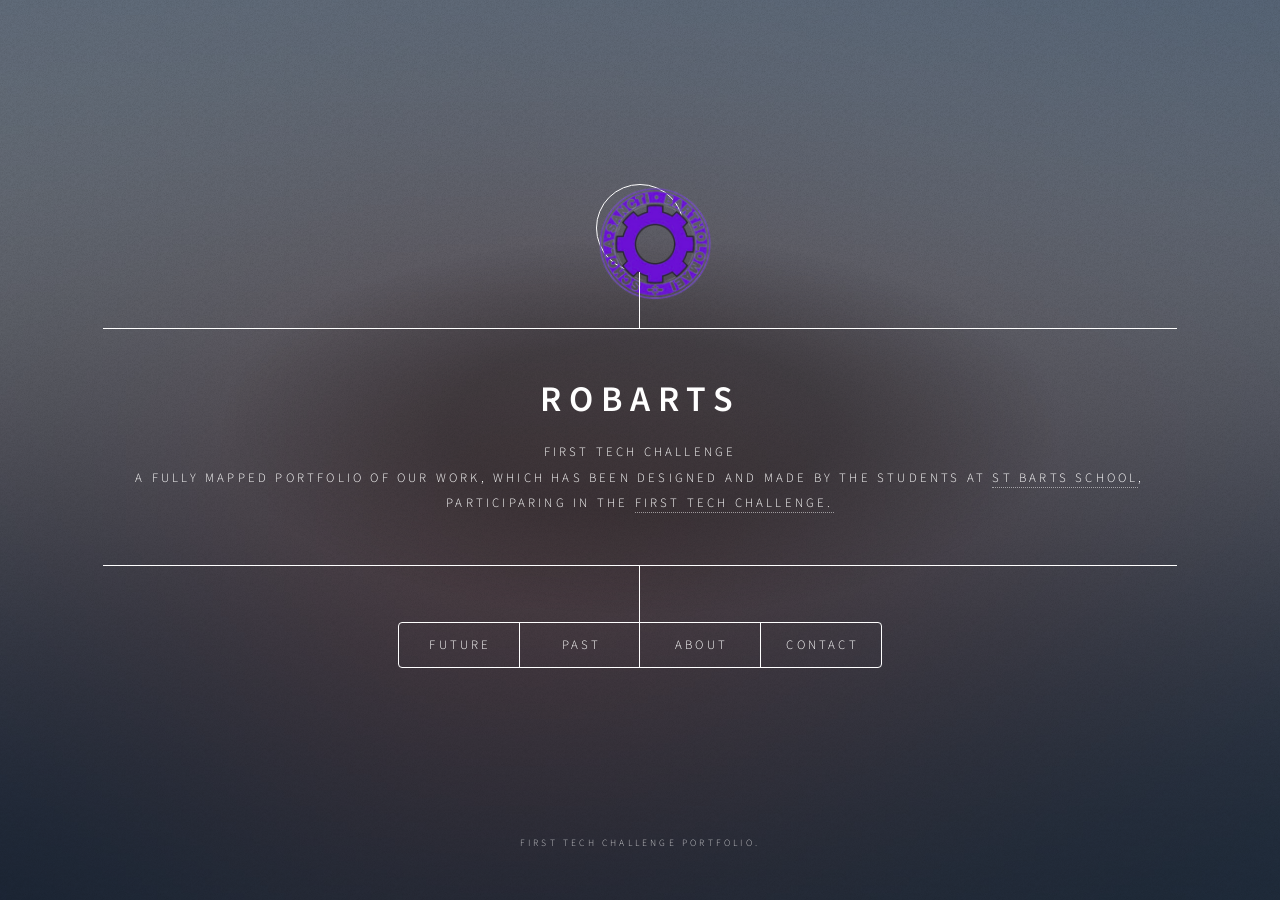
==== commit 735ec770: "Updated info" ====
--- a/index.html
+++ b/index.html
@@ -7,7 +7,7 @@
 -->
 <html>
 	<head>
-		<title>BARTS Robotics</title>
+		<title>RoBarts</title>
 		<meta charset="utf-8" />
 		<meta name="viewport" content="width=device-width, initial-scale=1, user-scalable=no" />
 		<link rel="stylesheet" href="assets/css/main.css" />
@@ -27,10 +27,10 @@
 						<div class="content">
 							<div class="inner">
 								<h1>RoBARTS</h1>
-								<p>FIRST Robotics Challenge<br />
+								<p>FIRST Tech Challenge<br />
 								A fully mapped portfolio of our work, which has been designed and made by the 
 									students at <a href="https://stbarts.co.uk">St Barts School</a>,<br />
-								participaring in the <a href="https://www.firstinspires.org/robotics/frc">FIRST Robotics Challenge.</a></p>
+								participaring in the <a href="https://www.firstinspires.org/robotics/ftc">FIRST Tech Challenge.</a></p>
 							</div>
 						</div>
 						<nav>
@@ -51,7 +51,7 @@
 							<article id="future">
 								<h2 class="major">Future</h2>
 								<span class="image main"><img src="images/pic01.jpg" alt="FUTURE Robot" /></span>
-								<p>St Barts is competing in the First robotics challenge, 2025! See details here soon. By the way, check out our robot from the 2024 Challenge! <a href="#past">here</a>.</p>
+								<p>St Barts is competing in the First Tech Challenge, 2025! See details here soon. By the way, check out our robot from the 2024 Challenge! <a href="#past">here</a>.</p>
 								<p>Description</p>
 							</article>
 
@@ -59,7 +59,7 @@
 							<article id="past">
 								<h2 class="major">Past</h2>
 								<span class="image main"><img src="images/past-robot.jpg" alt="2024 Challenge Robot" /></span>
-								<p>St Barts Competed in the FIRST Robotics Challence in 2024. Above is a picture of our robot.</p>
+								<p>St Barts Competed in the FIRST Tech Challence in 2024. Above is a picture of our robot.</p>
 								<p>W</p>
 								
 							</article>
@@ -347,7 +347,7 @@
 
 				<!-- Footer -->
 					<footer id="footer">
-						<p class="copyright">FIRST Robotics Challenge Portfolio.</a></p>
+						<p class="copyright">FIRST Tech Challenge Portfolio.</a></p>
 					</footer>
 
 			</div>
@@ -364,3 +364,4 @@
 
 	</body>
 </html>
+
